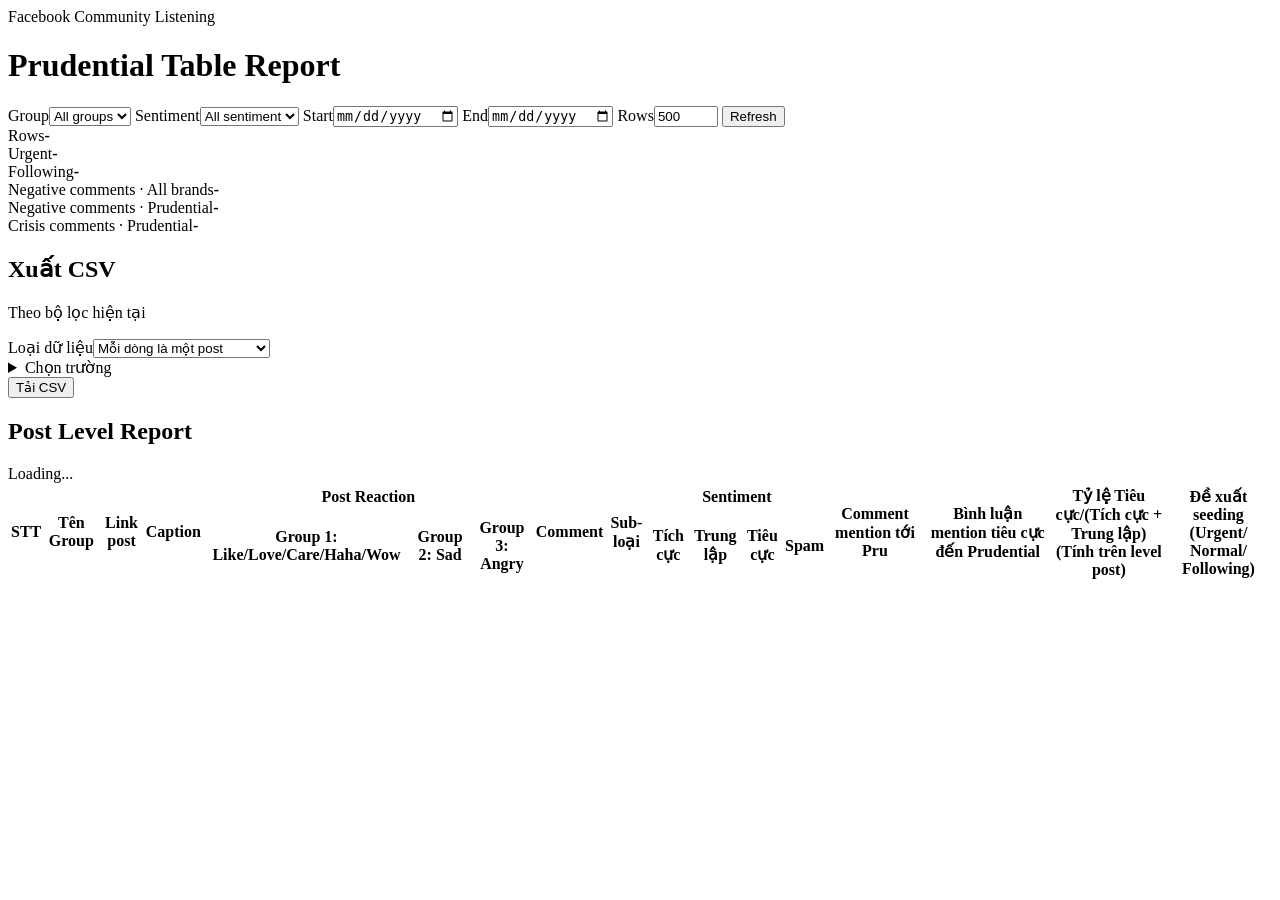
==== frontend/community_report_table.html @ 480e652c "Compact CSV export controls" ====
<!DOCTYPE html>
<html lang="vi">
<head>
  <meta charset="UTF-8">
  <meta name="viewport" content="width=device-width, initial-scale=1.0">
  <title>Prudential Table Report</title>
  <link rel="stylesheet" href="/static/community_report_table.css?v=table-10">
</head>
<body>
  <header class="topbar">
    <div>
      <div class="eyebrow">Facebook Community Listening</div>
      <h1>Prudential Table Report</h1>
    </div>
    <div class="actions">
      <label>Group<select id="groupFilter" onchange="loadTable()"><option value="all">All groups</option></select></label>
      <label>Sentiment<select id="sentimentFilter" onchange="loadTable()"><option value="all">All sentiment</option><option value="tich_cuc">Positive</option><option value="trung_lap">Neutral</option><option value="tieu_cuc">Negative</option></select></label>
      <label>Start<input type="date" id="startDate" onchange="loadTable()"></label>
      <label>End<input type="date" id="endDate" onchange="loadTable()"></label>
      <label>Rows<input type="number" id="limitRows" min="20" max="5000" step="20" value="500" onchange="loadTable()"></label>
      <button type="button" onclick="loadTable()">Refresh</button>
      <a href="/temp-intent" hidden>Visualization</a>
    </div>
  </header>

  <main>
    <section class="summary">
      <div><span>Rows</span><strong id="m-rows">-</strong></div>
      <div><span>Urgent</span><strong id="m-urgent">-</strong></div>
      <div><span>Following</span><strong id="m-following">-</strong></div>
      <div><span>Negative comments · All brands</span><strong id="m-negative">-</strong></div>
      <div><span>Negative comments · Prudential</span><strong id="m-negative-pru">-</strong></div>
      <div><span>Crisis comments · Prudential</span><strong id="m-crisis">-</strong></div>
    </section>

    <section class="export-panel">
      <div class="export-bar">
        <div><h2>Xuất CSV</h2><p>Theo bộ lọc hiện tại</p></div>
        <label>Loại dữ liệu<select id="exportMode" onchange="renderExportFields()"><option value="posts">Mỗi dòng là một post</option><option value="comments">Mỗi dòng là một comment</option></select></label>
        <details class="export-picker">
          <summary>Chọn trường <span id="exportFieldCount"></span></summary>
          <div class="export-popover">
            <div class="export-popover-actions">
              <button type="button" class="secondary" onclick="toggleAllExportFields(true)">Chọn tất cả</button>
              <button type="button" class="secondary" onclick="toggleAllExportFields(false)">Bỏ chọn</button>
            </div>
            <div id="exportFields" class="export-fields"></div>
          </div>
        </details>
        <button type="button" class="export-button" onclick="exportSelectedCsv()">Tải CSV</button>
      </div>
      <div id="exportStatus" class="export-status"></div>
    </section>

    <section class="table-shell">
      <div class="table-head">
        <h2>Post Level Report</h2>
        <div id="statusText">Loading...</div>
      </div>
      <div class="table-wrap">
        <table class="post-report-table">
          <colgroup>
            <col class="col-stt"><col class="col-group"><col class="col-link"><col class="col-caption">
            <col class="col-reaction"><col class="col-reaction"><col class="col-reaction">
            <col class="col-comment"><col class="col-subtype">
            <col class="col-sentiment"><col class="col-sentiment"><col class="col-sentiment"><col class="col-sentiment">
            <col class="col-pru-mention"><col class="col-pru-negative">
            <col class="col-ratio"><col class="col-seeding">
          </colgroup>
          <thead>
            <tr>
              <th rowspan="2">STT</th>
              <th rowspan="2">Tên Group</th>
              <th rowspan="2">Link post</th>
              <th rowspan="2">Caption</th>
              <th colspan="3">Post Reaction</th>
              <th rowspan="2">Comment</th>
              <th rowspan="2">Sub-loại</th>
              <th colspan="4">Sentiment</th>
              <th rowspan="2">Comment mention tới Pru</th>
              <th rowspan="2" class="hl">Bình luận mention tiêu cực đến Prudential</th>
              <th rowspan="2">Tỷ lệ Tiêu cực/(Tích cực + Trung lập)<br>(Tính trên level post)</th>
              <th rowspan="2">Đề xuất seeding<br>(Urgent/ Normal/ Following)</th>
            </tr>
            <tr>
              <th>Group 1: Like/Love/Care/Haha/Wow</th>
              <th>Group 2: Sad</th>
              <th>Group 3: Angry</th>
              <th>Tích cực</th>
              <th>Trung lập</th>
              <th>Tiêu cực</th>
              <th>Spam</th>
            </tr>
          </thead>
          <tbody id="reportRows"></tbody>
        </table>
      </div>
    </section>

    <section id="commentView" class="comment-view" hidden aria-live="polite">
      <div class="comment-view-head">
        <button id="backToPosts" type="button" class="back-button">← Quay lại Post Level Report</button>
        <div class="comment-post-context">
          <h2 id="commentViewTitle">Comment table</h2>
          <div id="commentViewMeta" class="muted"></div>
        </div>
        <a id="commentPostLink" href="#" target="_blank" rel="noopener noreferrer">Mở post</a>
      </div>
      <div class="comment-table-wrap">
        <table class="comment-detail-table">
          <colgroup>
            <col class="comment-col-index"><col class="comment-col-copy"><col class="comment-col-subtype">
            <col class="comment-col-check"><col class="comment-col-check"><col class="comment-col-check"><col class="comment-col-check">
            <col class="comment-col-check-wide"><col class="comment-col-check-wide">
          </colgroup>
          <thead>
            <tr>
              <th>STT</th><th>Comment</th><th>Sub-loại</th><th>Tích cực</th><th>Trung lập</th>
              <th>Tiêu cực</th><th>Spam</th><th>Mention Pru</th><th>Mention Pru tiêu cực</th>
            </tr>
          </thead>
          <tbody id="commentRows"></tbody>
        </table>
      </div>
    </section>
  </main>

  <script src="/static/community_report_table.js?v=table-10"></script>
</body>
</html>
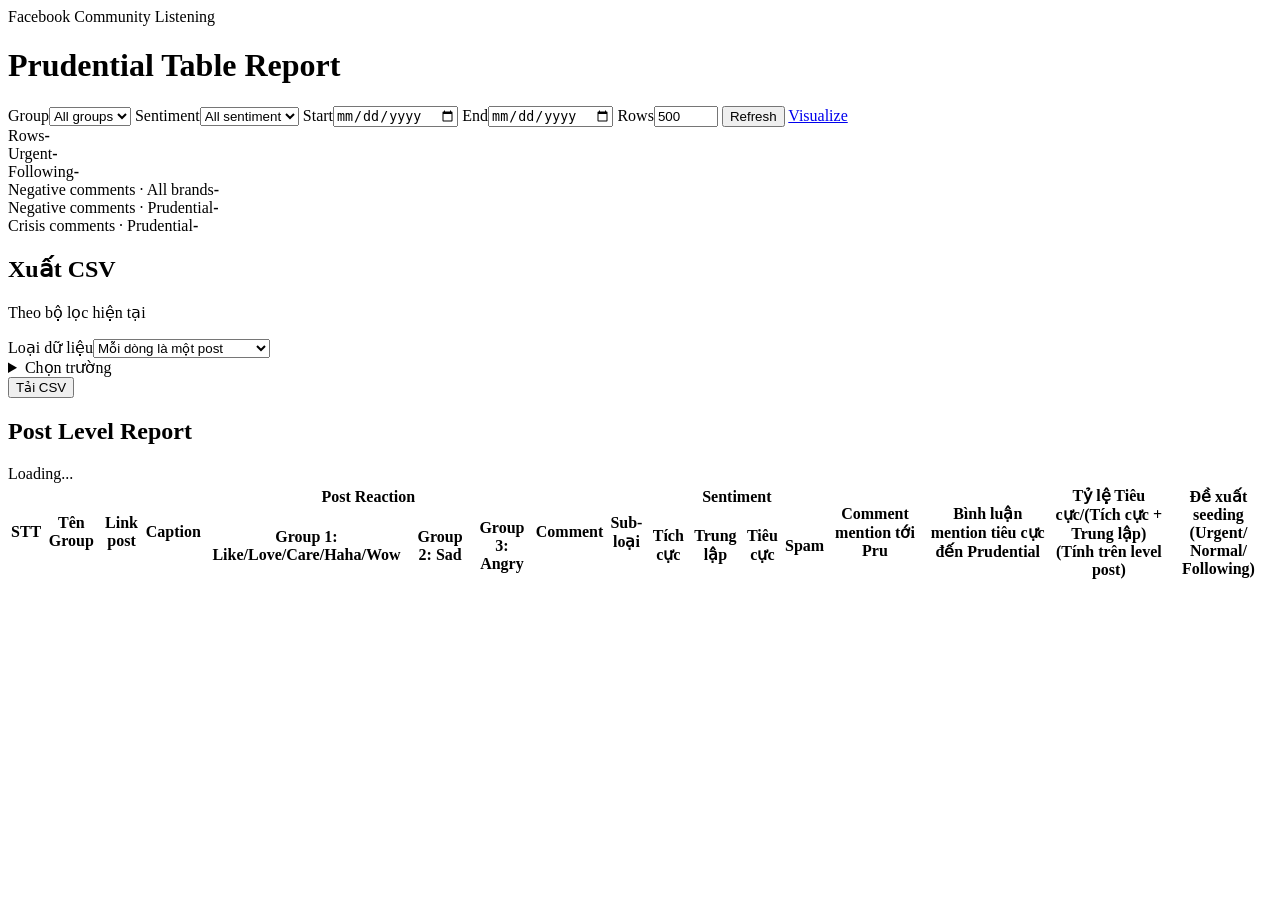
==== commit 2d767aa7: "Refresh dashboard snapshot with fully labeled comments" ====
--- a/frontend/community_report_table.html
+++ b/frontend/community_report_table.html
@@ -1,33 +1,33 @@
-<!DOCTYPE html>
-<html lang="vi">
-<head>
-  <meta charset="UTF-8">
-  <meta name="viewport" content="width=device-width, initial-scale=1.0">
-  <title>Prudential Table Report</title>
-  <link rel="stylesheet" href="/static/community_report_table.css?v=table-10">
-</head>
-<body>
-  <header class="topbar">
-    <div>
-      <div class="eyebrow">Facebook Community Listening</div>
-      <h1>Prudential Table Report</h1>
-    </div>
-    <div class="actions">
-      <label>Group<select id="groupFilter" onchange="loadTable()"><option value="all">All groups</option></select></label>
-      <label>Sentiment<select id="sentimentFilter" onchange="loadTable()"><option value="all">All sentiment</option><option value="tich_cuc">Positive</option><option value="trung_lap">Neutral</option><option value="tieu_cuc">Negative</option></select></label>
-      <label>Start<input type="date" id="startDate" onchange="loadTable()"></label>
+<!DOCTYPE html>
+<html lang="vi">
+<head>
+  <meta charset="UTF-8">
+  <meta name="viewport" content="width=device-width, initial-scale=1.0">
+  <title>Prudential Table Report</title>
+  <link rel="stylesheet" href="/static/community_report_table.css?v=table-11">
+</head>
+<body>
+  <header class="topbar">
+    <div>
+      <div class="eyebrow">Facebook Community Listening</div>
+      <h1>Prudential Table Report</h1>
+    </div>
+    <div class="actions">
+      <label>Group<select id="groupFilter" onchange="loadTable()"><option value="all">All groups</option></select></label>
+      <label>Sentiment<select id="sentimentFilter" onchange="loadTable()"><option value="all">All sentiment</option><option value="tich_cuc">Positive</option><option value="trung_lap">Neutral</option><option value="tieu_cuc">Negative</option></select></label>
+      <label>Start<input type="date" id="startDate" onchange="loadTable()"></label>
       <label>End<input type="date" id="endDate" onchange="loadTable()"></label>
       <label>Rows<input type="number" id="limitRows" min="20" max="5000" step="20" value="500" onchange="loadTable()"></label>
       <button type="button" onclick="loadTable()">Refresh</button>
-      <a href="/temp-intent" hidden>Visualization</a>
+      <a href="/">Visualize</a>
     </div>
   </header>
-
-  <main>
-    <section class="summary">
-      <div><span>Rows</span><strong id="m-rows">-</strong></div>
-      <div><span>Urgent</span><strong id="m-urgent">-</strong></div>
-      <div><span>Following</span><strong id="m-following">-</strong></div>
+
+  <main>
+    <section class="summary">
+      <div><span>Rows</span><strong id="m-rows">-</strong></div>
+      <div><span>Urgent</span><strong id="m-urgent">-</strong></div>
+      <div><span>Following</span><strong id="m-following">-</strong></div>
       <div><span>Negative comments · All brands</span><strong id="m-negative">-</strong></div>
       <div><span>Negative comments · Prudential</span><strong id="m-negative-pru">-</strong></div>
       <div><span>Crisis comments · Prudential</span><strong id="m-crisis">-</strong></div>
@@ -53,11 +53,11 @@
     </section>
 
     <section class="table-shell">
-      <div class="table-head">
-        <h2>Post Level Report</h2>
-        <div id="statusText">Loading...</div>
-      </div>
-      <div class="table-wrap">
+      <div class="table-head">
+        <h2>Post Level Report</h2>
+        <div id="statusText">Loading...</div>
+      </div>
+      <div class="table-wrap">
         <table class="post-report-table">
           <colgroup>
             <col class="col-stt"><col class="col-group"><col class="col-link"><col class="col-caption">
@@ -67,33 +67,33 @@
             <col class="col-pru-mention"><col class="col-pru-negative">
             <col class="col-ratio"><col class="col-seeding">
           </colgroup>
-          <thead>
-            <tr>
-              <th rowspan="2">STT</th>
-              <th rowspan="2">Tên Group</th>
-              <th rowspan="2">Link post</th>
-              <th rowspan="2">Caption</th>
-              <th colspan="3">Post Reaction</th>
-              <th rowspan="2">Comment</th>
+          <thead>
+            <tr>
+              <th rowspan="2">STT</th>
+              <th rowspan="2">Tên Group</th>
+              <th rowspan="2">Link post</th>
+              <th rowspan="2">Caption</th>
+              <th colspan="3">Post Reaction</th>
+              <th rowspan="2">Comment</th>
               <th rowspan="2">Sub-loại</th>
               <th colspan="4">Sentiment</th>
               <th rowspan="2">Comment mention tới Pru</th>
               <th rowspan="2" class="hl">Bình luận mention tiêu cực đến Prudential</th>
               <th rowspan="2">Tỷ lệ Tiêu cực/(Tích cực + Trung lập)<br>(Tính trên level post)</th>
               <th rowspan="2">Đề xuất seeding<br>(Urgent/ Normal/ Following)</th>
-            </tr>
-            <tr>
-              <th>Group 1: Like/Love/Care/Haha/Wow</th>
-              <th>Group 2: Sad</th>
-              <th>Group 3: Angry</th>
-              <th>Tích cực</th>
-              <th>Trung lập</th>
-              <th>Tiêu cực</th>
-              <th>Spam</th>
-            </tr>
-          </thead>
-          <tbody id="reportRows"></tbody>
-        </table>
+            </tr>
+            <tr>
+              <th>Group 1: Like/Love/Care/Haha/Wow</th>
+              <th>Group 2: Sad</th>
+              <th>Group 3: Angry</th>
+              <th>Tích cực</th>
+              <th>Trung lập</th>
+              <th>Tiêu cực</th>
+              <th>Spam</th>
+            </tr>
+          </thead>
+          <tbody id="reportRows"></tbody>
+        </table>
       </div>
     </section>
 
@@ -111,12 +111,12 @@
           <colgroup>
             <col class="comment-col-index"><col class="comment-col-copy"><col class="comment-col-subtype">
             <col class="comment-col-check"><col class="comment-col-check"><col class="comment-col-check"><col class="comment-col-check">
-            <col class="comment-col-check-wide"><col class="comment-col-check-wide">
+            <col class="comment-col-check-wide">
           </colgroup>
           <thead>
             <tr>
               <th>STT</th><th>Comment</th><th>Sub-loại</th><th>Tích cực</th><th>Trung lập</th>
-              <th>Tiêu cực</th><th>Spam</th><th>Mention Pru</th><th>Mention Pru tiêu cực</th>
+              <th>Tiêu cực</th><th>Spam</th><th>Mention Pru</th>
             </tr>
           </thead>
           <tbody id="commentRows"></tbody>
@@ -125,6 +125,6 @@
     </section>
   </main>
 
-  <script src="/static/community_report_table.js?v=table-10"></script>
-</body>
-</html>
+  <script src="/static/community_report_table.js?v=table-11"></script>
+</body>
+</html>
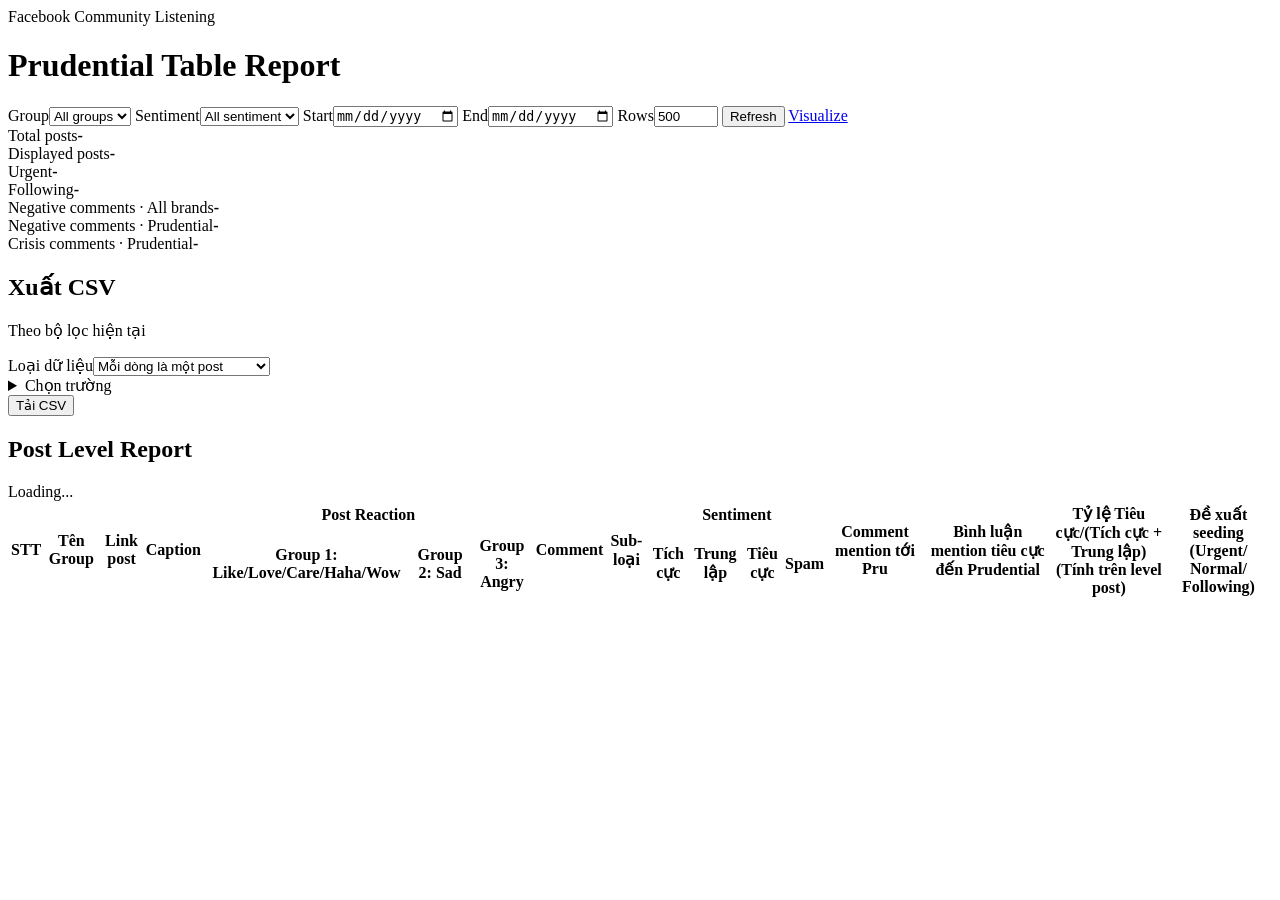
==== commit c503a11b: "Export full report table range" ====
--- a/frontend/community_report_table.html
+++ b/frontend/community_report_table.html
@@ -4,7 +4,7 @@
   <meta charset="UTF-8">
   <meta name="viewport" content="width=device-width, initial-scale=1.0">
   <title>Prudential Table Report</title>
-  <link rel="stylesheet" href="/static/community_report_table.css?v=table-11">
+  <link rel="stylesheet" href="/static/community_report_table.css?v=table-13">
 </head>
 <body>
   <header class="topbar">
@@ -24,9 +24,10 @@
   </header>
 
   <main>
-    <section class="summary">
-      <div><span>Rows</span><strong id="m-rows">-</strong></div>
-      <div><span>Urgent</span><strong id="m-urgent">-</strong></div>
+    <section class="summary">
+      <div><span>Total posts</span><strong id="m-rows">-</strong></div>
+      <div><span>Displayed posts</span><strong id="m-visible">-</strong></div>
+      <div><span>Urgent</span><strong id="m-urgent">-</strong></div>
       <div><span>Following</span><strong id="m-following">-</strong></div>
       <div><span>Negative comments · All brands</span><strong id="m-negative">-</strong></div>
       <div><span>Negative comments · Prudential</span><strong id="m-negative-pru">-</strong></div>
@@ -125,6 +126,6 @@
     </section>
   </main>
 
-  <script src="/static/community_report_table.js?v=table-11"></script>
+  <script src="/static/community_report_table.js?v=table-13"></script>
 </body>
 </html>
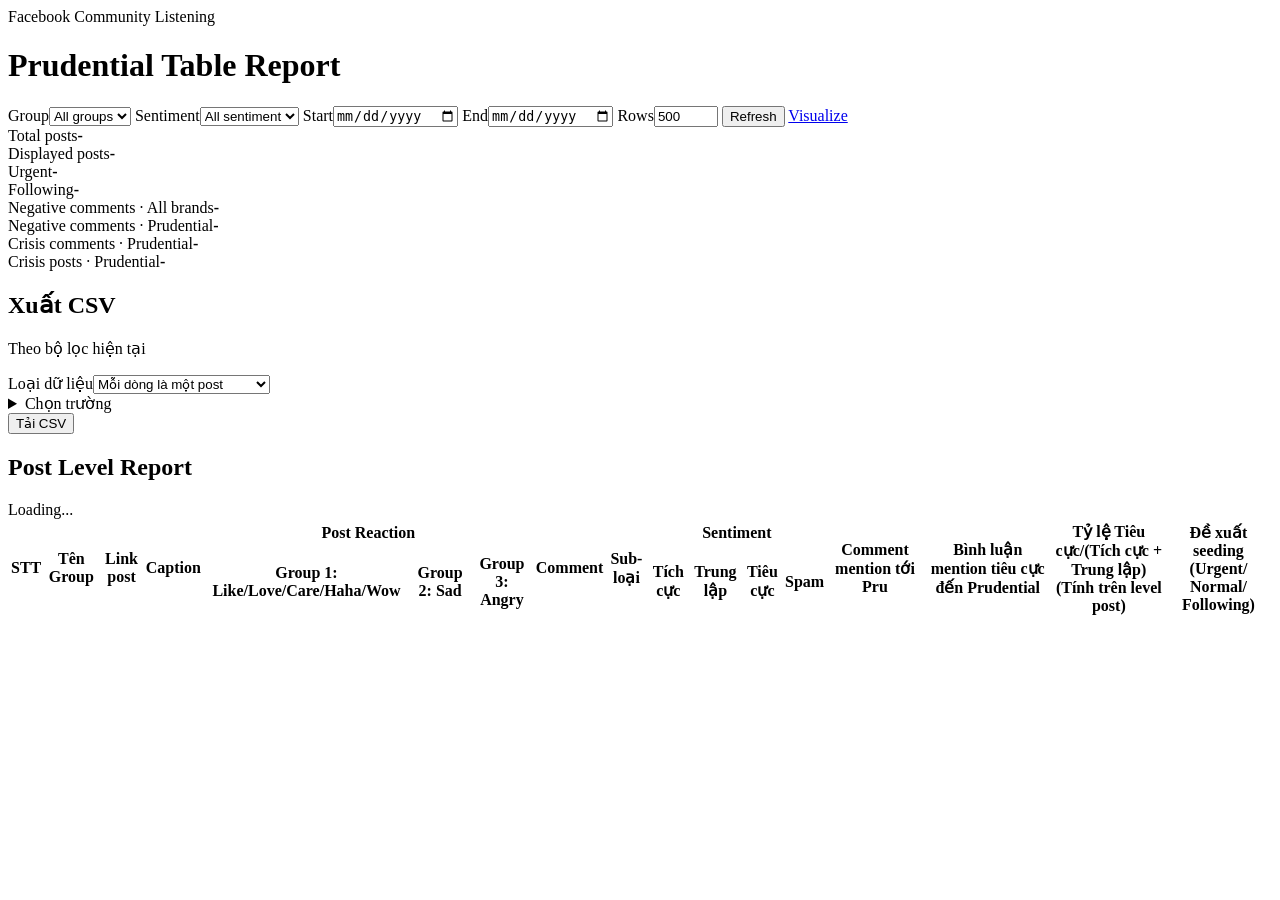
==== commit e0680dce: "Fix Prudential crisis metric to comment-level scope, add crisis posts metric Crisis comments · Prude" ====
--- a/frontend/community_report_table.html
+++ b/frontend/community_report_table.html
@@ -4,7 +4,7 @@
   <meta charset="UTF-8">
   <meta name="viewport" content="width=device-width, initial-scale=1.0">
   <title>Prudential Table Report</title>
-  <link rel="stylesheet" href="/static/community_report_table.css?v=table-13">
+  <link rel="stylesheet" href="/static/community_report_table.css?v=table-14">
 </head>
 <body>
   <header class="topbar">
@@ -32,6 +32,7 @@
       <div><span>Negative comments · All brands</span><strong id="m-negative">-</strong></div>
       <div><span>Negative comments · Prudential</span><strong id="m-negative-pru">-</strong></div>
       <div><span>Crisis comments · Prudential</span><strong id="m-crisis">-</strong></div>
+      <div><span>Crisis posts · Prudential</span><strong id="m-crisis-posts">-</strong></div>
     </section>
 
     <section class="export-panel">
@@ -126,6 +127,6 @@
     </section>
   </main>
 
-  <script src="/static/community_report_table.js?v=table-13"></script>
+  <script src="/static/community_report_table.js?v=table-14"></script>
 </body>
 </html>
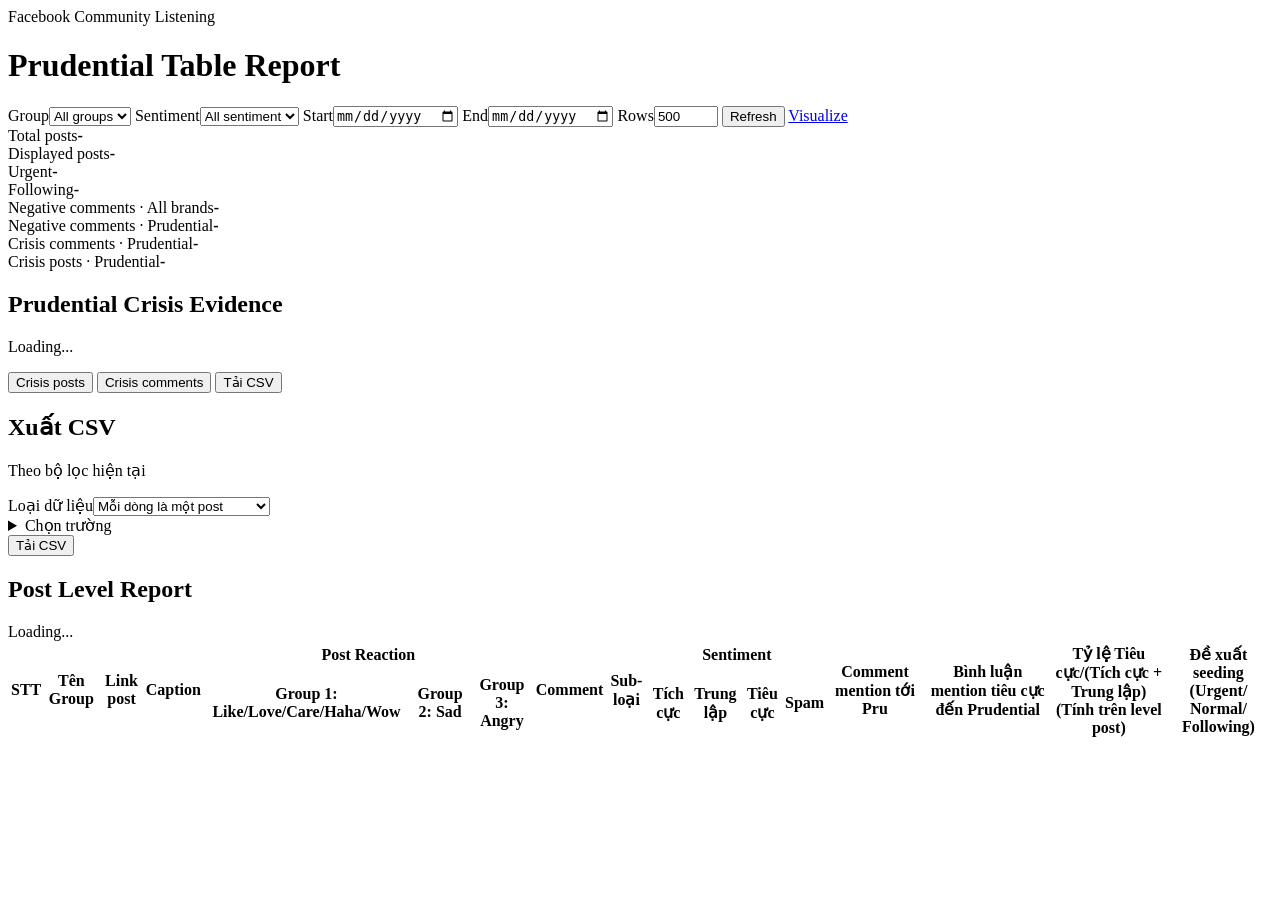
==== commit 6f87cc91: "Show Prudential crisis evidence in table dashboard" ====
--- a/frontend/community_report_table.html
+++ b/frontend/community_report_table.html
@@ -4,7 +4,7 @@
   <meta charset="UTF-8">
   <meta name="viewport" content="width=device-width, initial-scale=1.0">
   <title>Prudential Table Report</title>
-  <link rel="stylesheet" href="/static/community_report_table.css?v=table-14">
+  <link rel="stylesheet" href="/static/community_report_table.css?v=table-15">
 </head>
 <body>
   <header class="topbar">
@@ -33,6 +33,21 @@
       <div><span>Negative comments · Prudential</span><strong id="m-negative-pru">-</strong></div>
       <div><span>Crisis comments · Prudential</span><strong id="m-crisis">-</strong></div>
       <div><span>Crisis posts · Prudential</span><strong id="m-crisis-posts">-</strong></div>
+    </section>
+
+    <section class="evidence-panel">
+      <div class="evidence-head">
+        <div>
+          <h2>Prudential Crisis Evidence</h2>
+          <p id="crisisEvidenceMeta">Loading...</p>
+        </div>
+        <div class="evidence-actions">
+          <button type="button" class="evidence-tab active" data-evidence-view="posts">Crisis posts</button>
+          <button type="button" class="evidence-tab" data-evidence-view="comments">Crisis comments</button>
+          <button type="button" onclick="exportCrisisEvidenceCsv()">Tải CSV</button>
+        </div>
+      </div>
+      <div id="crisisEvidenceBody" class="evidence-body"></div>
     </section>
 
     <section class="export-panel">
@@ -111,13 +126,13 @@
       <div class="comment-table-wrap">
         <table class="comment-detail-table">
           <colgroup>
-            <col class="comment-col-index"><col class="comment-col-copy"><col class="comment-col-subtype">
+            <col class="comment-col-index"><col class="comment-col-copy"><col class="comment-col-subtype"><col class="comment-col-crisis">
             <col class="comment-col-check"><col class="comment-col-check"><col class="comment-col-check"><col class="comment-col-check">
             <col class="comment-col-check-wide">
           </colgroup>
           <thead>
             <tr>
-              <th>STT</th><th>Comment</th><th>Sub-loại</th><th>Tích cực</th><th>Trung lập</th>
+              <th>STT</th><th>Comment</th><th>Sub-loại</th><th>Crisis Pru</th><th>Tích cực</th><th>Trung lập</th>
               <th>Tiêu cực</th><th>Spam</th><th>Mention Pru</th>
             </tr>
           </thead>
@@ -127,6 +142,6 @@
     </section>
   </main>
 
-  <script src="/static/community_report_table.js?v=table-14"></script>
-</body>
-</html>
+  <script src="/static/community_report_table.js?v=table-15"></script>
+</body>
+</html>
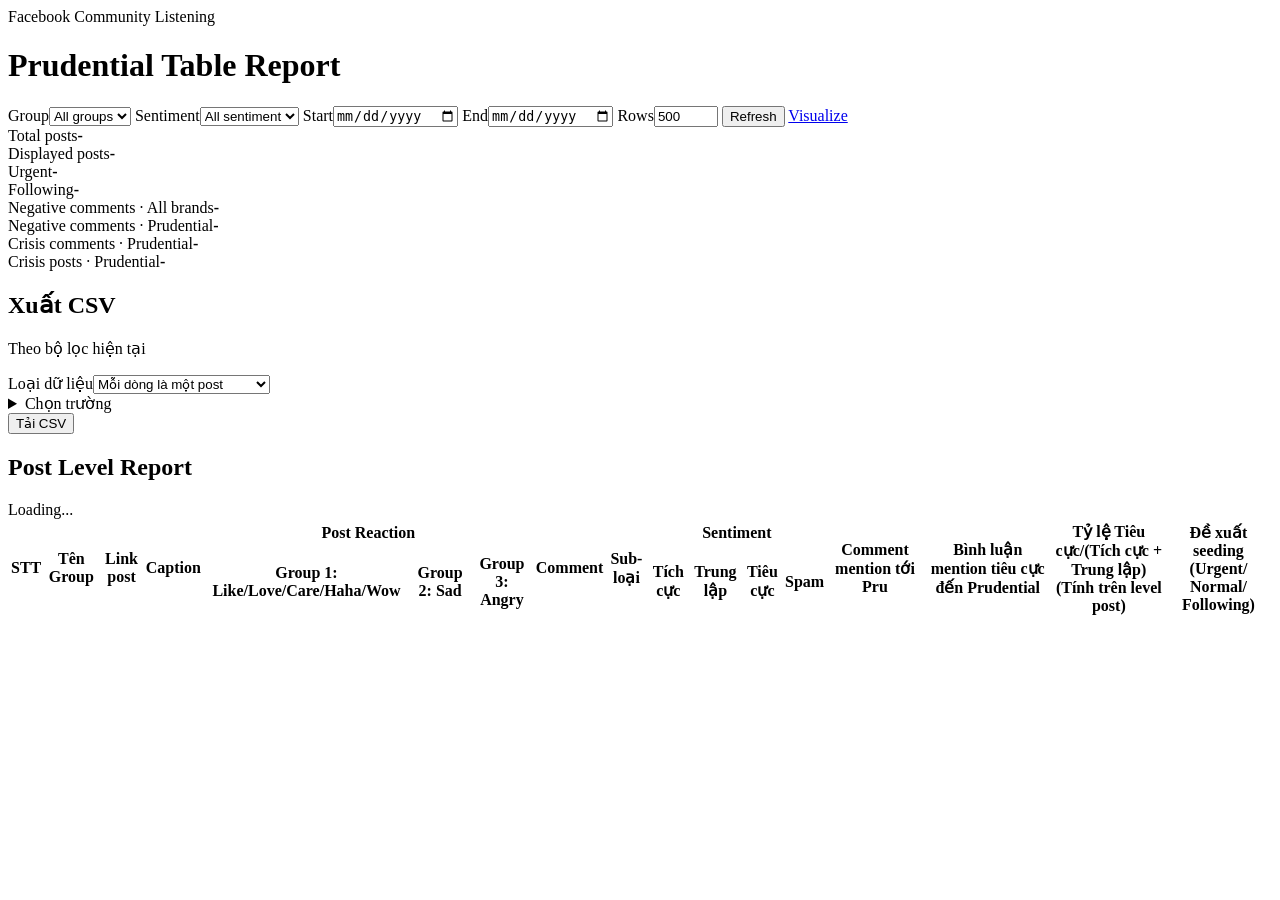
==== commit 1deed217: "Revert "Show Prudential crisis evidence in table dashboard" This reverts commit 6f87cc91946bccc05201" ====
--- a/frontend/community_report_table.html
+++ b/frontend/community_report_table.html
@@ -4,7 +4,7 @@
   <meta charset="UTF-8">
   <meta name="viewport" content="width=device-width, initial-scale=1.0">
   <title>Prudential Table Report</title>
-  <link rel="stylesheet" href="/static/community_report_table.css?v=table-15">
+  <link rel="stylesheet" href="/static/community_report_table.css?v=table-14">
 </head>
 <body>
   <header class="topbar">
@@ -33,21 +33,6 @@
       <div><span>Negative comments · Prudential</span><strong id="m-negative-pru">-</strong></div>
       <div><span>Crisis comments · Prudential</span><strong id="m-crisis">-</strong></div>
       <div><span>Crisis posts · Prudential</span><strong id="m-crisis-posts">-</strong></div>
-    </section>
-
-    <section class="evidence-panel">
-      <div class="evidence-head">
-        <div>
-          <h2>Prudential Crisis Evidence</h2>
-          <p id="crisisEvidenceMeta">Loading...</p>
-        </div>
-        <div class="evidence-actions">
-          <button type="button" class="evidence-tab active" data-evidence-view="posts">Crisis posts</button>
-          <button type="button" class="evidence-tab" data-evidence-view="comments">Crisis comments</button>
-          <button type="button" onclick="exportCrisisEvidenceCsv()">Tải CSV</button>
-        </div>
-      </div>
-      <div id="crisisEvidenceBody" class="evidence-body"></div>
     </section>
 
     <section class="export-panel">
@@ -126,13 +111,13 @@
       <div class="comment-table-wrap">
         <table class="comment-detail-table">
           <colgroup>
-            <col class="comment-col-index"><col class="comment-col-copy"><col class="comment-col-subtype"><col class="comment-col-crisis">
+            <col class="comment-col-index"><col class="comment-col-copy"><col class="comment-col-subtype">
             <col class="comment-col-check"><col class="comment-col-check"><col class="comment-col-check"><col class="comment-col-check">
             <col class="comment-col-check-wide">
           </colgroup>
           <thead>
             <tr>
-              <th>STT</th><th>Comment</th><th>Sub-loại</th><th>Crisis Pru</th><th>Tích cực</th><th>Trung lập</th>
+              <th>STT</th><th>Comment</th><th>Sub-loại</th><th>Tích cực</th><th>Trung lập</th>
               <th>Tiêu cực</th><th>Spam</th><th>Mention Pru</th>
             </tr>
           </thead>
@@ -142,6 +127,6 @@
     </section>
   </main>
 
-  <script src="/static/community_report_table.js?v=table-15"></script>
-</body>
-</html>
+  <script src="/static/community_report_table.js?v=table-14"></script>
+</body>
+</html>
